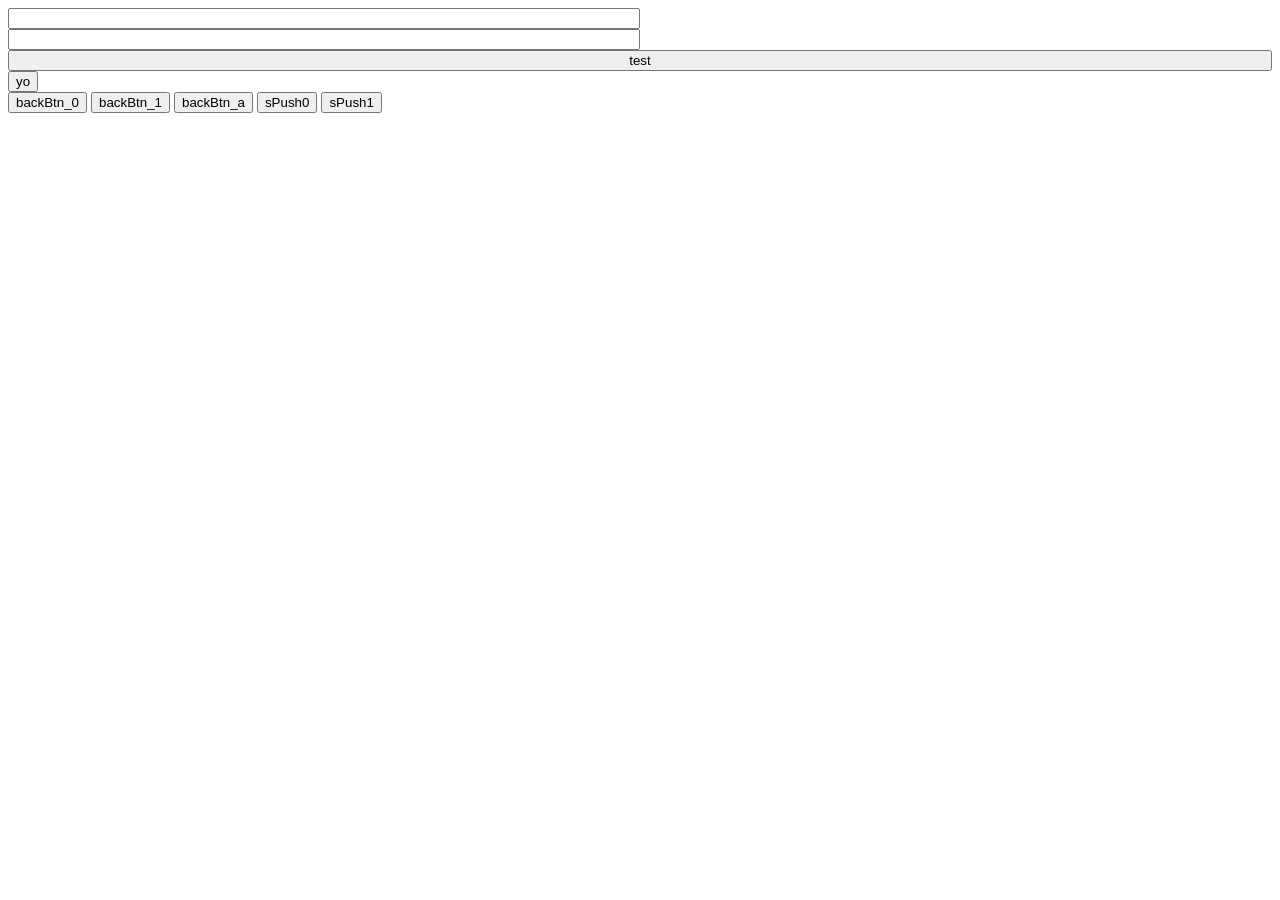
==== BerBerCore/Assets/Web/index.html @ 3a419a91 "yolo" ====
﻿
<html>
	<head>
		<title></title>

		<meta name="viewport" content="width=1280, user-scalable=no">

		<script type="text/javascript">
			
			var testObj = {
				get echo(){
					return value;
				},
				set echo(x){
					value = x;
					alert("recv:" + x);
					if(x.width){
						alert("recv:" + x.width + "," + x.height);
					}
				}
			};

			function yo(){
				window.location.href = "berber:yo";
			}

			//
			function backBtn(val){
				window.location.href = "TD888:BackBtn:" + val;
			}

			//window.location.href = "TD888:ServicePush:0;;NotiNoti;;http://www.google.com";

			function sPush_0(){
				window.location.href = "TD888:ServicePush/stop";

			}
			function sPush_1(){
				window.location.href = "TD888:ServicePush/file:///android_asset/Web/index.html";//http://www.google.com";

			}


			//<iframe id="cmd" src="about:blank" />
		</script>

	</head>
	<body>

		<input type="text" style="width:50%">
		<br/>
		<input type="text" style="width:50%">
		<br/>
		<input type="button" value="test" style="width:100%" onclick="test()">
	    <br/>
		<input type="button" onclick="yo()" value="yo" />
		<br/>
		<input type="button" onclick="backBtn(0)" value="backBtn_0" />
		<input type="button" onclick="backBtn(1)" value="backBtn_1" />
		<input type="button" onclick="backBtn('alert(123)')" value="backBtn_a" />
		<input type="button" onclick="sPush_0()" value="sPush0" />
		<input type="button" onclick="sPush_1()" value="sPush1" />

	</body>
</html>
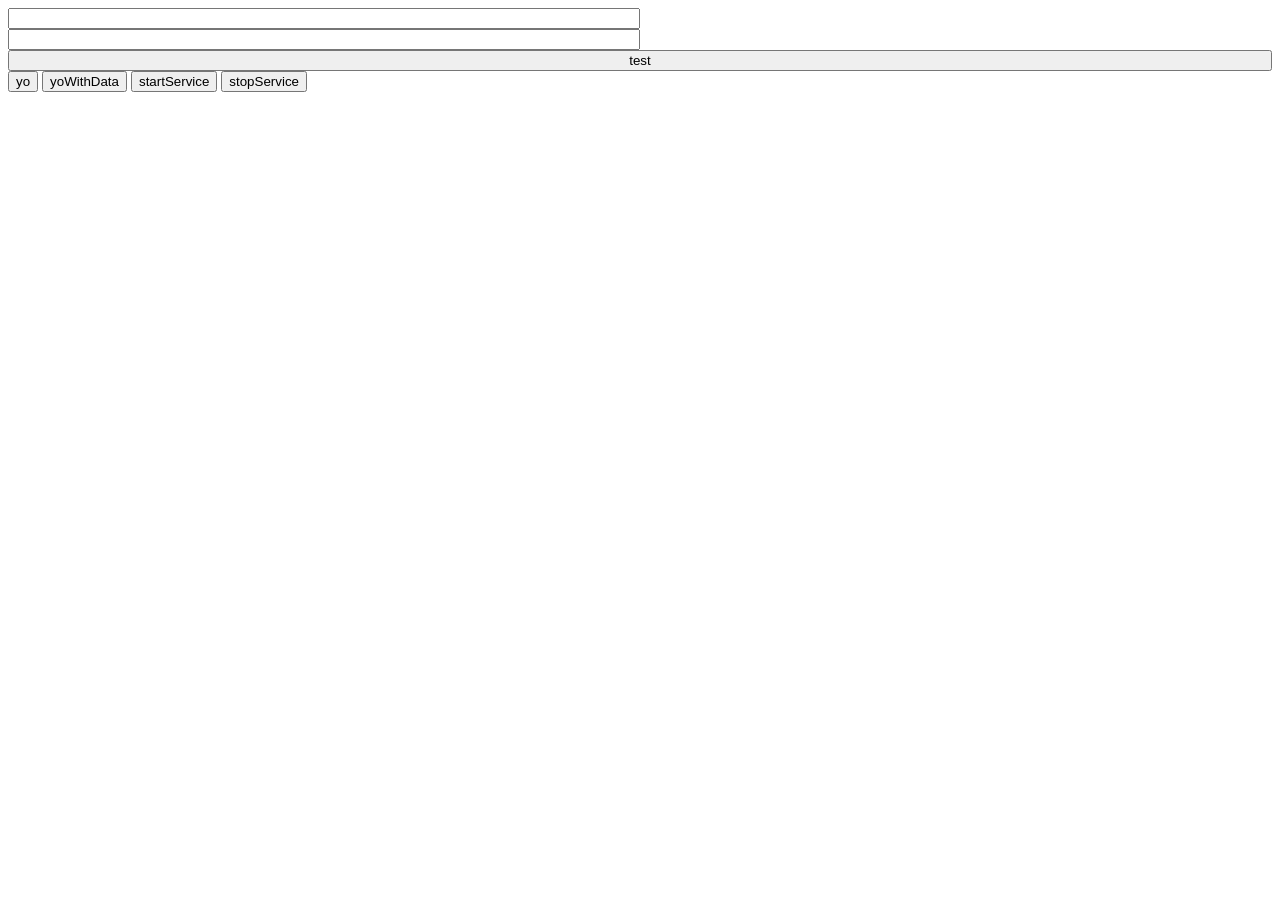
==== commit 0e257cf1: "50%" ====
--- a/BerBerCore/Assets/Web/index.html
+++ b/BerBerCore/Assets/Web/index.html
@@ -7,23 +7,40 @@
 
 		<script type="text/javascript">
 			
-			var testObj = {
-				get echo(){
-					return value;
-				},
-				set echo(x){
-					value = x;
-					alert("recv:" + x);
-					if(x.width){
-						alert("recv:" + x.width + "," + x.height);
-					}
-				}
-			};
-
 			function yo(){
-				window.location.href = "berber:yo";
+				var cmd = {
+					method: "yo"
+				};
+				window.location.href = "berber:" + JSON.stringify(cmd);
 			}
 
+			function yoWithData() {
+				var cmd = {
+					method: "yo2",
+					data: {
+						name: "aaa",
+						phone: "1234"
+					}
+				};
+				window.location.href = "berber:" + JSON.stringify(cmd);
+			}
+
+			function startService() {
+				var cmd = {
+					method: "startService"
+				};
+				window.location.href = "berber:" + JSON.stringify(cmd);
+			}
+
+			function stopService() {
+				var cmd = {
+					method: "stopService"
+				};
+				window.location.href = "berber:" + JSON.stringify(cmd);
+			}
+
+			
+			/*
 			//
 			function backBtn(val){
 				window.location.href = "TD888:BackBtn:" + val;
@@ -39,9 +56,19 @@
 				window.location.href = "TD888:ServicePush/file:///android_asset/Web/index.html";//http://www.google.com";
 
 			}
+			*/
+
+			//<iframe id="cmd" src="about:blank" />
 
 
-			//<iframe id="cmd" src="about:blank" />
+			/*
+			setInterval(function() {
+				console.log("yooooooo");
+			}, 1000);
+			*/
+
+
+			
 		</script>
 
 	</head>
@@ -54,12 +81,18 @@
 		<input type="button" value="test" style="width:100%" onclick="test()">
 	    <br/>
 		<input type="button" onclick="yo()" value="yo" />
+		<input type="button" onclick="yoWithData()" value="yoWithData" />
+		<input type="button" onclick="startService()" value="startService" />
+		<input type="button" onclick="stopService()" value="stopService" />
 		<br/>
+
+		<!--
 		<input type="button" onclick="backBtn(0)" value="backBtn_0" />
 		<input type="button" onclick="backBtn(1)" value="backBtn_1" />
 		<input type="button" onclick="backBtn('alert(123)')" value="backBtn_a" />
 		<input type="button" onclick="sPush_0()" value="sPush0" />
 		<input type="button" onclick="sPush_1()" value="sPush1" />
+		-->
 
 	</body>
 </html>
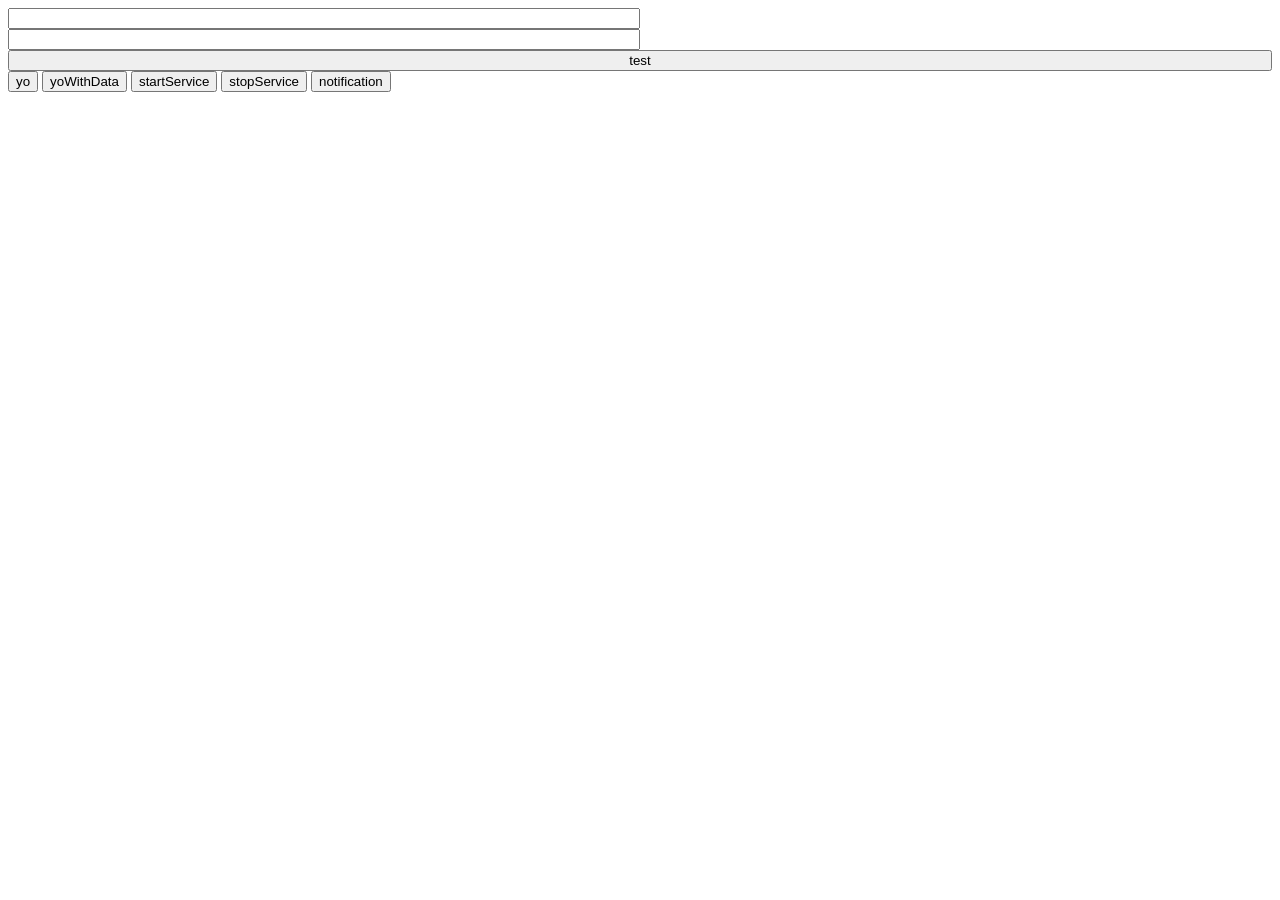
==== commit 87953e5e: "60%" ====
--- a/BerBerCore/Assets/Web/index.html
+++ b/BerBerCore/Assets/Web/index.html
@@ -39,6 +39,17 @@
 				window.location.href = "berber:" + JSON.stringify(cmd);
 			}
 
+			function notification() {
+				var cmd = {
+					method: "notification",
+					data: {
+						title: "aaa",
+						content: "1234"
+					}
+				};
+				window.location.href = "berber:" + JSON.stringify(cmd);
+			}
+			
 			
 			/*
 			//
@@ -48,15 +59,7 @@
 
 			//window.location.href = "TD888:ServicePush:0;;NotiNoti;;http://www.google.com";
 
-			function sPush_0(){
-				window.location.href = "TD888:ServicePush/stop";
-
-			}
-			function sPush_1(){
-				window.location.href = "TD888:ServicePush/file:///android_asset/Web/index.html";//http://www.google.com";
-
-			}
-			*/
+	
 
 			//<iframe id="cmd" src="about:blank" />
 
@@ -84,6 +87,7 @@
 		<input type="button" onclick="yoWithData()" value="yoWithData" />
 		<input type="button" onclick="startService()" value="startService" />
 		<input type="button" onclick="stopService()" value="stopService" />
+		<input type="button" onclick="notification()" value="notification" />
 		<br/>
 
 		<!--
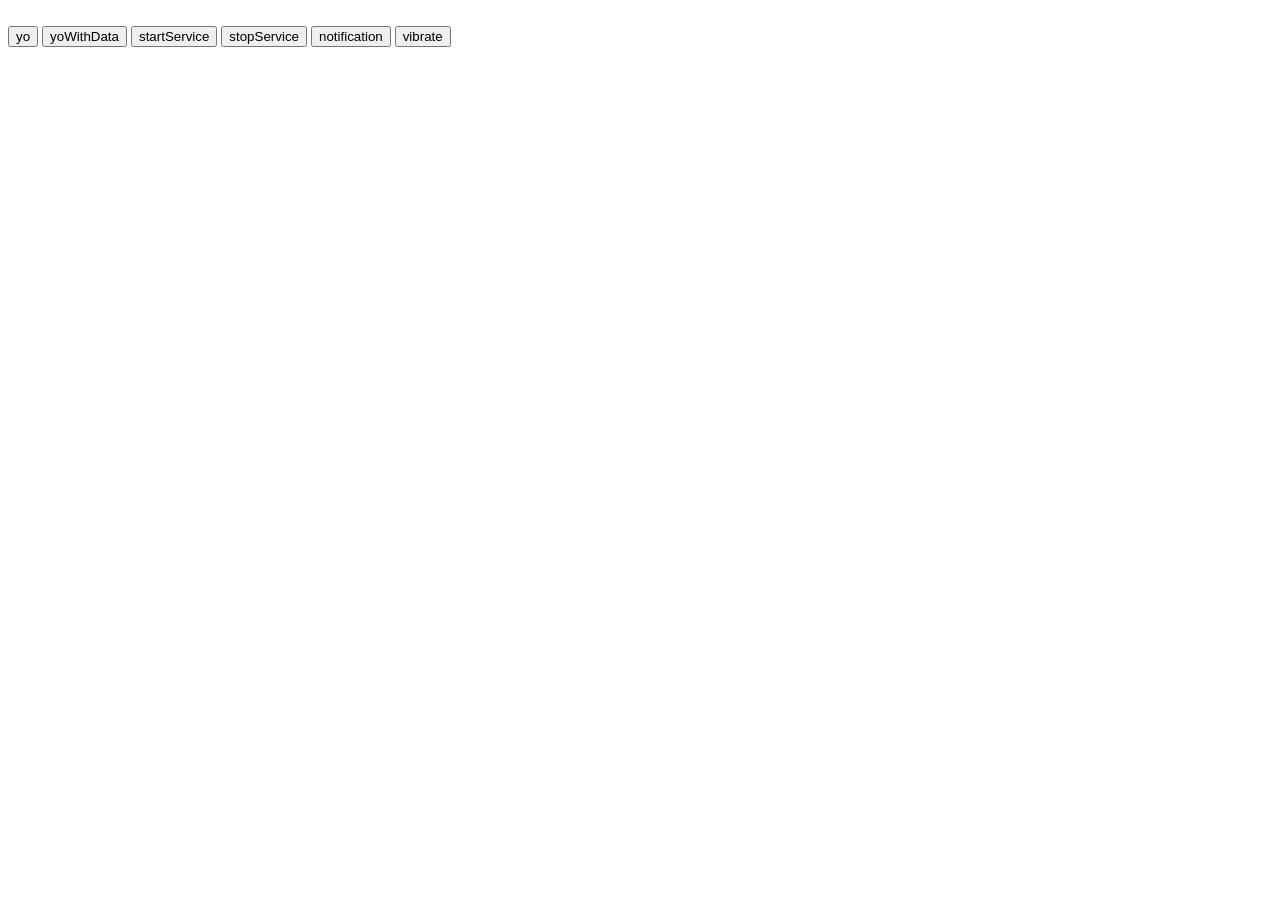
==== commit 335cb9a9: "70%" ====
--- a/BerBerCore/Assets/Web/index.html
+++ b/BerBerCore/Assets/Web/index.html
@@ -49,6 +49,14 @@
 				};
 				window.location.href = "berber:" + JSON.stringify(cmd);
 			}
+
+			function vibrate() {
+				var cmd = {
+					method: "vibrate",
+					data: [0, 500, 0, 500]
+				};
+				window.location.href = "berber:" + JSON.stringify(cmd);
+			}
 			
 			
 			/*
@@ -77,17 +85,21 @@
 	</head>
 	<body>
 
+		<!--
 		<input type="text" style="width:50%">
 		<br/>
 		<input type="text" style="width:50%">
 		<br/>
 		<input type="button" value="test" style="width:100%" onclick="test()">
+		-->
+		
 	    <br/>
 		<input type="button" onclick="yo()" value="yo" />
 		<input type="button" onclick="yoWithData()" value="yoWithData" />
 		<input type="button" onclick="startService()" value="startService" />
 		<input type="button" onclick="stopService()" value="stopService" />
 		<input type="button" onclick="notification()" value="notification" />
+		<input type="button" onclick="vibrate()" value="vibrate" />
 		<br/>
 
 		<!--
